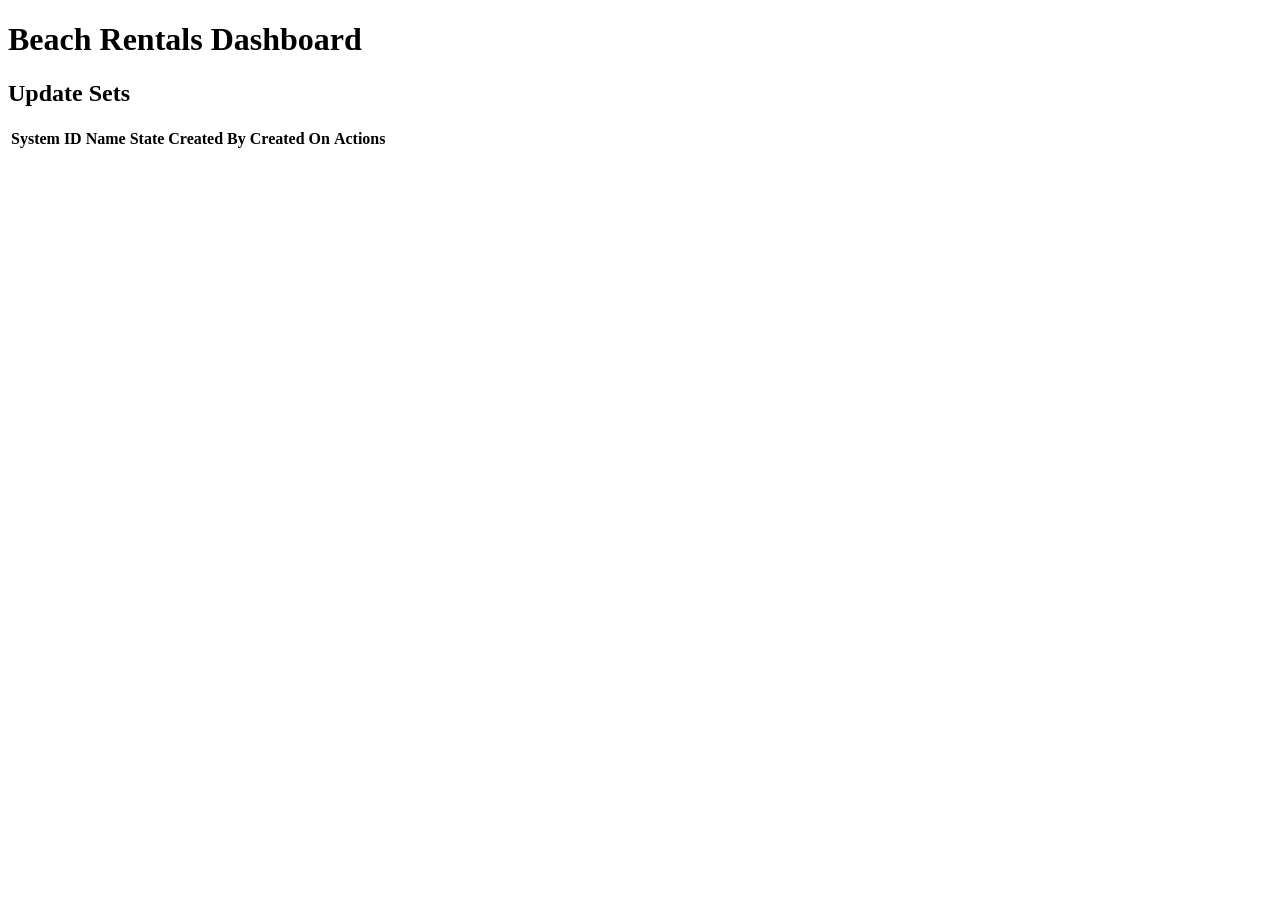
==== genomes/tenants/acme/vendors/servicenow/beach_bum/beach_rentals/transformations/frontend/index.html @ a13fa10a "Genome Studio: create transformations/frontend/index.html" ====
<!DOCTYPE html>
<html lang="en">
<head>
    <meta charset="UTF-8">
    <meta name="viewport" content="width=device-width, initial-scale=1.0">
    <title>Beach Rentals Dashboard</title>
    <link rel="stylesheet" href="style.css">
</head>
<body>
    <header>
        <h1>Beach Rentals Dashboard</h1>
    </header>
    <main>
        <section id="update-sets">
            <h2>Update Sets</h2>
            <table>
                <thead>
                    <tr>
                        <th>System ID</th>
                        <th>Name</th>
                        <th>State</th>
                        <th>Created By</th>
                        <th>Created On</th>
                        <th>Actions</th>
                    </tr>
                </thead>
                <tbody id="update-sets-table-body">
                    <!-- Filled dynamically -->
                </tbody>
            </table>
        </section>
    </main>
    <script>
        async function fetchUpdateSets() {
            const response = await fetch('/api/update_set');
            const updateSets = await response.json();
            const tableBody = document.getElementById('update-sets-table-body');
            tableBody.innerHTML = '';

            updateSets.forEach((set) => {
                const row = document.createElement('tr');
                row.innerHTML = `
                    <td>${set.sys_id}</td>
                    <td>${set.name}</td>
                    <td>${set.state}</td>
                    <td>${set.sys_created_by}</td>
                    <td>${new Date(set.sys_created_on).toLocaleString()}</td>
                    <td>
                        <button onclick="transitionState('${set.sys_id}', 'in_progress')">Start</button>
                        <button onclick="transitionState('${set.sys_id}', 'completed')">Complete</button>
                    </td>
                `;
                tableBody.appendChild(row);
            });
        }

        async function transitionState(sysId, newState) {
            await fetch('/api/agent/execute', {
                method: 'POST',
                headers: {
                    'Content-Type': 'application/json',
                },
                body: JSON.stringify({
                    task: 'transition_update_set_state',
                    payload: { sys_id: sysId, new_state: newState }
                })
            });
            fetchUpdateSets();
        }

        document.addEventListener('DOMContentLoaded', fetchUpdateSets);
    </script>
</body>
</html>
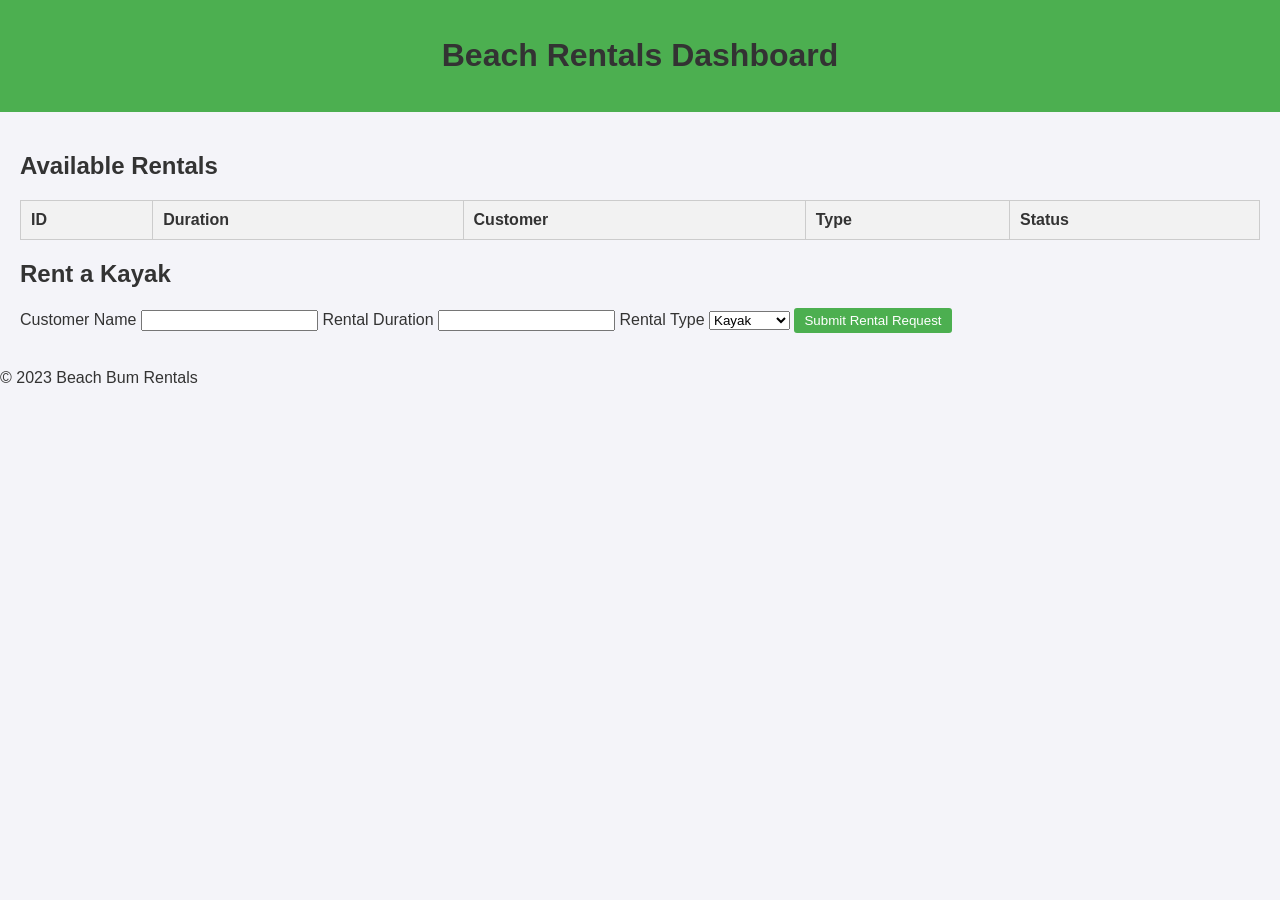
==== commit 0635744b: "Genome Studio: create transformations/frontend/index.html" ====
--- a/genomes/tenants/acme/vendors/servicenow/beach_bum/beach_rentals/transformations/frontend/index.html
+++ b/genomes/tenants/acme/vendors/servicenow/beach_bum/beach_rentals/transformations/frontend/index.html
@@ -11,64 +11,46 @@
         <h1>Beach Rentals Dashboard</h1>
     </header>
     <main>
-        <section id="update-sets">
-            <h2>Update Sets</h2>
+        <section id="rental-list">
+            <h2>Available Rentals</h2>
             <table>
                 <thead>
                     <tr>
-                        <th>System ID</th>
-                        <th>Name</th>
-                        <th>State</th>
-                        <th>Created By</th>
-                        <th>Created On</th>
-                        <th>Actions</th>
+                        <th>ID</th>
+                        <th>Duration</th>
+                        <th>Customer</th>
+                        <th>Type</th>
+                        <th>Status</th>
                     </tr>
                 </thead>
-                <tbody id="update-sets-table-body">
-                    <!-- Filled dynamically -->
+                <tbody>
+                    <!-- Dynamic content will be loaded here -->
                 </tbody>
             </table>
         </section>
+        <section id="rental-form">
+            <h2>Rent a Kayak</h2>
+            <form id="rental-request-form">
+                <label for="customer_name">Customer Name</label>
+                <input type="text" id="customer_name" name="customer_name" required>
+                
+                <label for="rental_duration">Rental Duration</label>
+                <input type="number" id="rental_duration" name="rental_duration" required>
+                
+                <label for="rental_type">Rental Type</label>
+                <select id="rental_type" name="rental_type" required>
+                    <option value="Kayak">Kayak</option>
+                    <option value="Jet Ski">Jet Ski</option>
+                    <option value="Surfboard">Surfboard</option>
+                </select>
+                
+                <button type="submit">Submit Rental Request</button>
+            </form>
+        </section>
     </main>
-    <script>
-        async function fetchUpdateSets() {
-            const response = await fetch('/api/update_set');
-            const updateSets = await response.json();
-            const tableBody = document.getElementById('update-sets-table-body');
-            tableBody.innerHTML = '';
-
-            updateSets.forEach((set) => {
-                const row = document.createElement('tr');
-                row.innerHTML = `
-                    <td>${set.sys_id}</td>
-                    <td>${set.name}</td>
-                    <td>${set.state}</td>
-                    <td>${set.sys_created_by}</td>
-                    <td>${new Date(set.sys_created_on).toLocaleString()}</td>
-                    <td>
-                        <button onclick="transitionState('${set.sys_id}', 'in_progress')">Start</button>
-                        <button onclick="transitionState('${set.sys_id}', 'completed')">Complete</button>
-                    </td>
-                `;
-                tableBody.appendChild(row);
-            });
-        }
-
-        async function transitionState(sysId, newState) {
-            await fetch('/api/agent/execute', {
-                method: 'POST',
-                headers: {
-                    'Content-Type': 'application/json',
-                },
-                body: JSON.stringify({
-                    task: 'transition_update_set_state',
-                    payload: { sys_id: sysId, new_state: newState }
-                })
-            });
-            fetchUpdateSets();
-        }
-
-        document.addEventListener('DOMContentLoaded', fetchUpdateSets);
-    </script>
+    <footer>
+        <p>© 2023 Beach Bum Rentals</p>
+    </footer>
+    <script src="main.js"></script>
 </body>
 </html>
--- a/genomes/tenants/acme/vendors/servicenow/beach_bum/beach_rentals/transformations/frontend/style.css
+++ b/genomes/tenants/acme/vendors/servicenow/beach_bum/beach_rentals/transformations/frontend/style.css
@@ -0,0 +1,58 @@
+body {
+    font-family: Arial, sans-serif;
+    margin: 0;
+    padding: 0;
+    background-color: #f4f4f9;
+    color: #333;
+}
+
+header {
+    background-color: #4CAF50;
+    color: white;
+    text-align: center;
+    padding: 1em 0;
+}
+
+main {
+    padding: 20px;
+}
+
+h1, h2 {
+    color: #333;
+}
+
+table {
+    width: 100%;
+    border-collapse: collapse;
+    margin: 20px 0;
+}
+
+table, th, td {
+    border: 1px solid #ccc;
+}
+
+th, td {
+    padding: 10px;
+    text-align: left;
+}
+
+th {
+    background-color: #f2f2f2;
+}
+
+tr:nth-child(even) {
+    background-color: #f9f9f9;
+}
+
+button {
+    background-color: #4CAF50;
+    color: white;
+    border: none;
+    padding: 5px 10px;
+    cursor: pointer;
+    border-radius: 3px;
+}
+
+button:hover {
+    background-color: #45a049;
+}
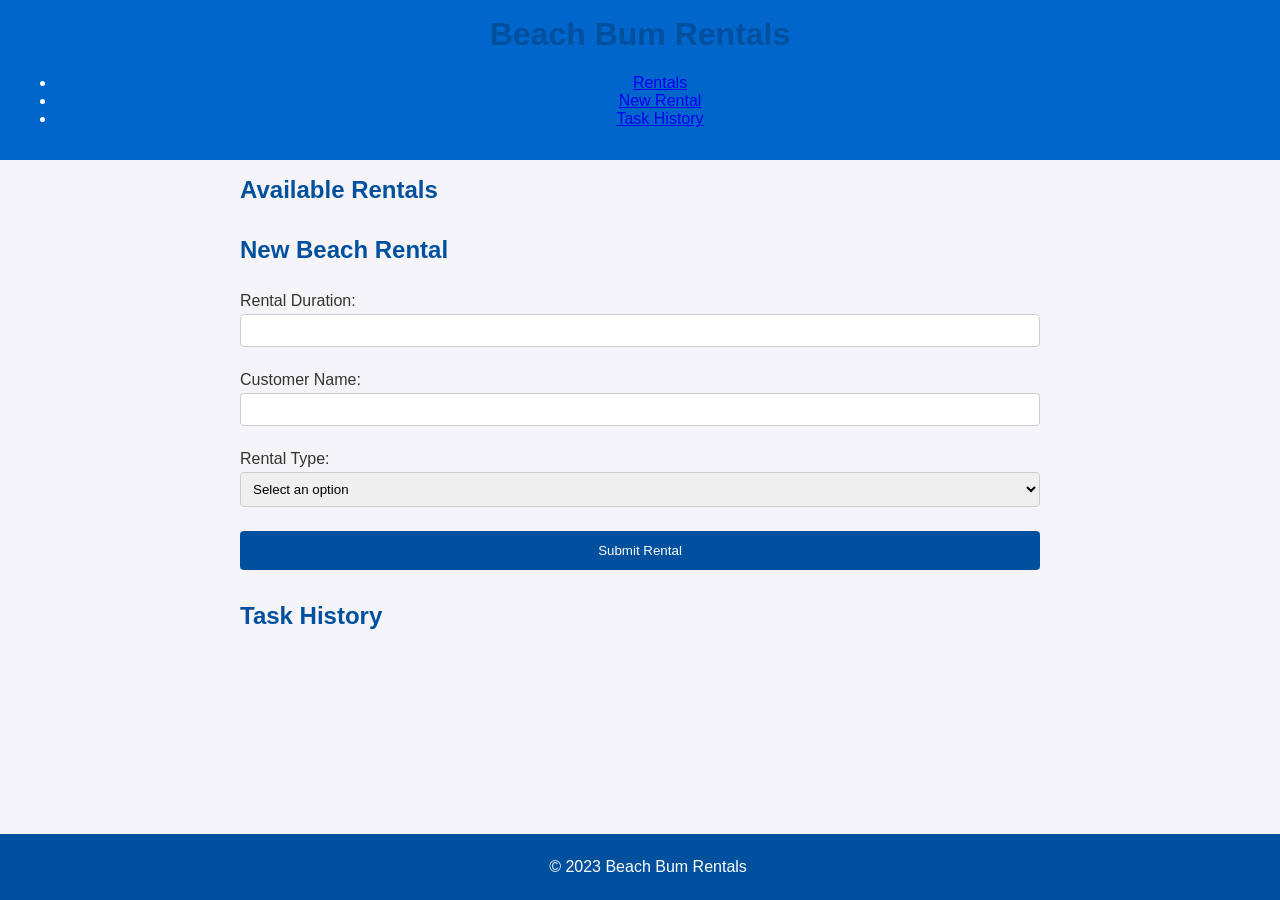
==== commit cc43de44: "Genome Studio: create transformations/frontend/index.html" ====
--- a/genomes/tenants/acme/vendors/servicenow/beach_bum/beach_rentals/transformations/frontend/index.html
+++ b/genomes/tenants/acme/vendors/servicenow/beach_bum/beach_rentals/transformations/frontend/index.html
@@ -8,49 +8,52 @@
 </head>
 <body>
     <header>
-        <h1>Beach Rentals Dashboard</h1>
+        <h1>Beach Bum Rentals</h1>
+        <nav>
+            <ul>
+                <li><a href="#rentals">Rentals</a></li>
+                <li><a href="#form">New Rental</a></li>
+                <li><a href="#history">Task History</a></li>
+            </ul>
+        </nav>
     </header>
     <main>
-        <section id="rental-list">
+        <section id="rentals">
             <h2>Available Rentals</h2>
-            <table>
-                <thead>
-                    <tr>
-                        <th>ID</th>
-                        <th>Duration</th>
-                        <th>Customer</th>
-                        <th>Type</th>
-                        <th>Status</th>
-                    </tr>
-                </thead>
-                <tbody>
-                    <!-- Dynamic content will be loaded here -->
-                </tbody>
-            </table>
+            <div id="rental-list">
+                <!-- Rental items will be dynamically loaded here -->
+            </div>
         </section>
-        <section id="rental-form">
-            <h2>Rent a Kayak</h2>
-            <form id="rental-request-form">
-                <label for="customer_name">Customer Name</label>
+        <section id="form">
+            <h2>New Beach Rental</h2>
+            <form id="rental-form">
+                <label for="rental_duration">Rental Duration:</label>
+                <input type="number" id="rental_duration" name="rental_duration" required>
+
+                <label for="customer_name">Customer Name:</label>
                 <input type="text" id="customer_name" name="customer_name" required>
-                
-                <label for="rental_duration">Rental Duration</label>
-                <input type="number" id="rental_duration" name="rental_duration" required>
-                
-                <label for="rental_type">Rental Type</label>
+
+                <label for="rental_type">Rental Type:</label>
                 <select id="rental_type" name="rental_type" required>
+                    <option value="">Select an option</option>
                     <option value="Kayak">Kayak</option>
                     <option value="Jet Ski">Jet Ski</option>
                     <option value="Surfboard">Surfboard</option>
                 </select>
-                
-                <button type="submit">Submit Rental Request</button>
+
+                <button type="submit">Submit Rental</button>
             </form>
+        </section>
+        <section id="history">
+            <h2>Task History</h2>
+            <div id="task-history">
+                <!-- Task history will be dynamically loaded here -->
+            </div>
         </section>
     </main>
     <footer>
-        <p>© 2023 Beach Bum Rentals</p>
+        <p>&copy; 2023 Beach Bum Rentals</p>
     </footer>
-    <script src="main.js"></script>
+    <script src="script.js"></script>
 </body>
 </html>
--- a/genomes/tenants/acme/vendors/servicenow/beach_bum/beach_rentals/transformations/frontend/style.css
+++ b/genomes/tenants/acme/vendors/servicenow/beach_bum/beach_rentals/transformations/frontend/style.css
@@ -7,52 +7,87 @@
 }
 
 header {
-    background-color: #4CAF50;
-    color: white;
+    background-color: #0066cc;
+    color: #fff;
+    padding: 1rem;
     text-align: center;
-    padding: 1em 0;
 }
 
 main {
-    padding: 20px;
+    padding: 1rem;
+    max-width: 800px;
+    margin: 0 auto;
 }
 
 h1, h2 {
-    color: #333;
+    margin-top: 0;
+    color: #00509e;
+}
+
+section {
+    margin-bottom: 2rem;
 }
 
 table {
     width: 100%;
     border-collapse: collapse;
-    margin: 20px 0;
-}
-
-table, th, td {
-    border: 1px solid #ccc;
+    margin-bottom: 1rem;
 }
 
 th, td {
-    padding: 10px;
+    padding: 0.75rem;
     text-align: left;
+    border-bottom: 1px solid #ddd;
 }
 
 th {
-    background-color: #f2f2f2;
+    background-color: #00509e;
+    color: #fff;
 }
 
-tr:nth-child(even) {
-    background-color: #f9f9f9;
+tr:hover {
+    background-color: #e9f5fb;
+}
+
+form {
+    display: flex;
+    flex-direction: column;
+}
+
+label {
+    margin-top: 0.5rem;
+}
+
+input[type="text"],
+input[type="number"],
+select {
+    padding: 0.5rem;
+    margin-top: 0.25rem;
+    margin-bottom: 1rem;
+    border: 1px solid #ccc;
+    border-radius: 4px;
 }
 
 button {
-    background-color: #4CAF50;
-    color: white;
+    background-color: #00509e;
+    color: #fff;
+    padding: 0.75rem;
     border: none;
-    padding: 5px 10px;
+    border-radius: 4px;
     cursor: pointer;
-    border-radius: 3px;
+    margin-top: 0.5rem;
 }
 
 button:hover {
-    background-color: #45a049;
+    background-color: #003d7a;
+}
+
+footer {
+    background-color: #00509e;
+    color: #fff;
+    text-align: center;
+    padding: 0.5rem;
+    position: fixed;
+    bottom: 0;
+    width: 100%;
 }
